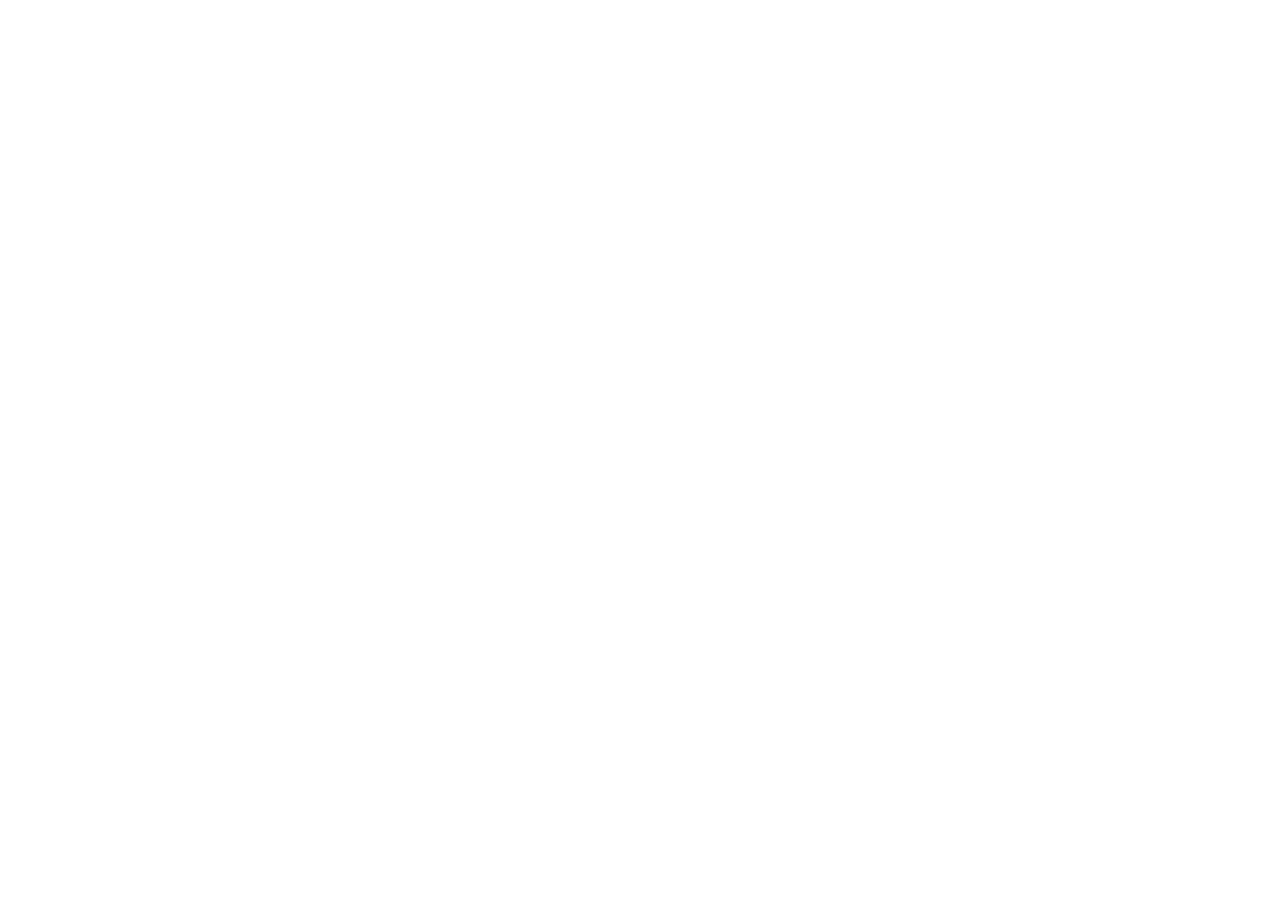
==== contactus.html @ 1ef20769 "contactus file added" ====
<!DOCTYPE html>
<html lang="en">
<head>
    <meta charset="UTF-8">
    <meta name="viewport" content="width=device-width, initial-scale=1.0">
    <title>Document</title>
</head>
<body>
    
</body>
</html>
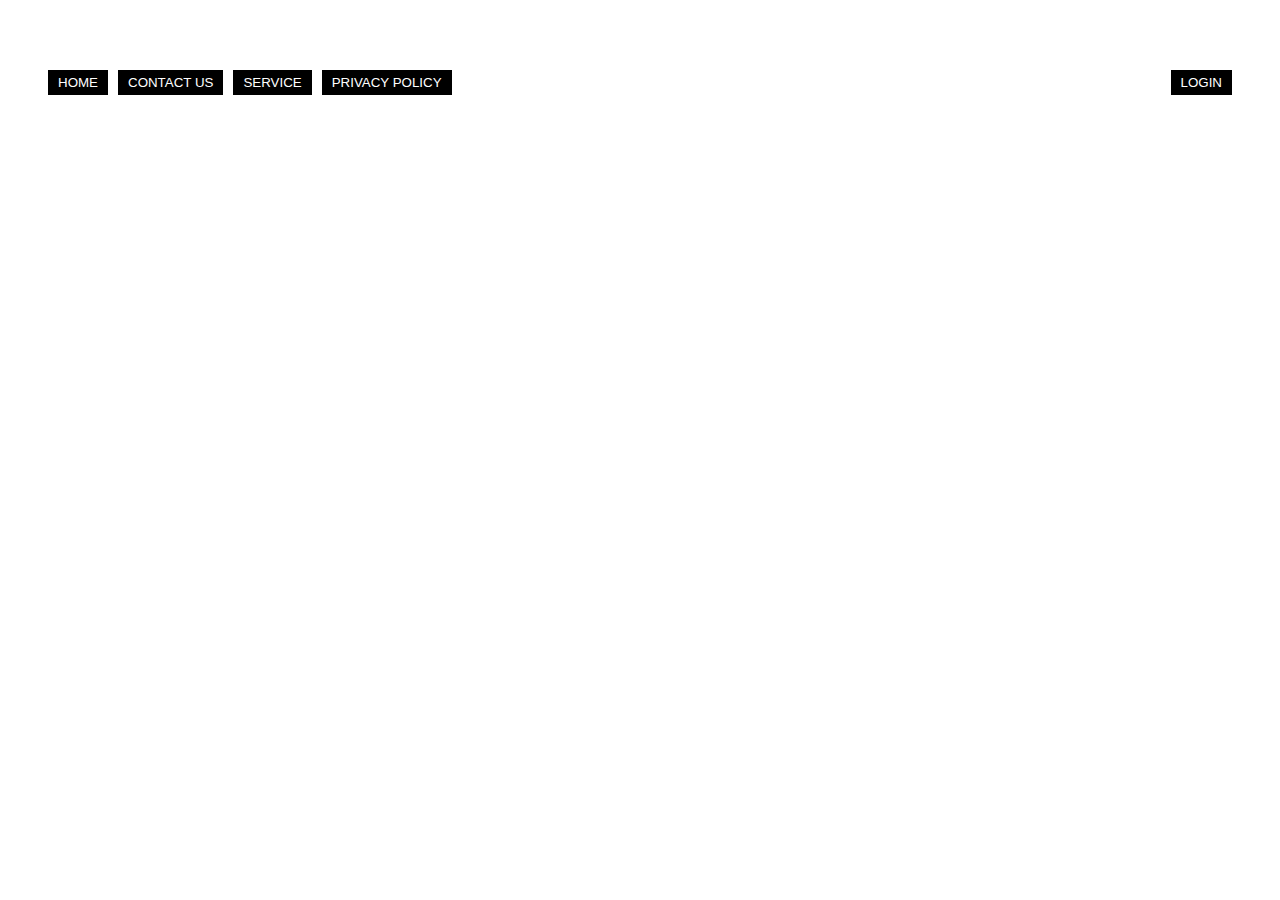
==== commit a07e85b2: "all files modified" ====
--- a/contactus.html
+++ b/contactus.html
@@ -3,9 +3,27 @@
 <head>
     <meta charset="UTF-8">
     <meta name="viewport" content="width=device-width, initial-scale=1.0">
+    <link rel="stylesheet" type="text/css" href="css/styles.css">
     <title>Document</title>
 </head>
 <body>
+  <section class="ul-menu">
+    <div class="menu1">
+      <input type="submit" class="btn effect01" value="HOME" onclick="window.location.href='home.html'"></input>
+  </div>
+  <div class="menu1">
+    <input type="submit" class="btn effect01" value="CONTACT US" onclick="window.location.href='contactus.html'"></input>
+  </div>
+    <div class="menu1">
+      <input type="submit" class="btn effect01" value="SERVICE" onclick="window.location.href='service.html'"></input>
+  </div>
+    <div class="menu1">
+      <input type="submit" class="btn effect01" value="PRIVACY POLICY" onclick="window.location.href='privacypolicy.html'"></input>
+  </div>
+  <div class="log" style="color: red;">
+    <input type="submit" class="btn effect01" value="LOGIN" onclick="window.location.href='login.html'"></input>
+</div>
+</section>
     
 </body>
 </html>--- a/css/styles.css
+++ b/css/styles.css
@@ -0,0 +1,437 @@
+.body-index{
+  margin: 0;
+  padding: 0;
+  background-color: #fff;
+    /* background-image: url(../images/background.jpg);  */
+	background-repeat: no-repeat;
+	background-position: center; 
+  background-size: cover;
+}
+html{
+	scroll-behavior: smooth;
+}
+.head-index {
+  text-align: center;
+  padding:1px;
+  background-color: #333;
+}
+.hero {
+  text-align: center;
+}
+.cta {
+  text-align: center;
+  padding: 5px;
+  background-color: #47a8f5;
+  color: #fff;
+}
+.index-foot {
+  text-align: center;
+  padding: 10px;
+  background-color: white;
+  color: black; 
+}
+.ul-menu{
+	flex-direction: row;
+	gap: 20px;
+	position: -webkit-sticky;
+	position: sticky;
+	top:0%;
+	padding-top: px;
+	margin: 20px;
+}
+.ul-menu .menu1{
+	float: left;
+	margin-right: 10px;
+}
+
+.log{
+	float: right;
+	color: red;
+}
+ul{
+	list-style: none;
+  display: flex;
+  flex-direction: row;
+  gap: 25px;
+  background-color:#333;
+  padding:30px;
+  padding-top: 15px;
+  padding-bottom: 15px;
+  text-decoration: none;
+  top:0;
+}
+.features li{
+	color: #47a8f5;
+}
+.features h2{
+	margin-bottom: 5px;
+}
+.features p{
+	margin-bottom: 10px;
+}
+.hero{
+  color:#333;
+}
+
+span {
+	color: transparent;
+  font-size: 29px;
+	animation: blur 10s ease-out infinite;
+	-webkit-animation: blur 10s ease-out infinite;
+}
+
+span:nth-child(1) {
+	animation-delay: 0.1s;
+	-webkit-animation-delay: 0.1s;
+}
+span:nth-child(2) {
+	animation-delay: 0.2s;
+	-webkit-animation-delay: 0.2s;
+}
+span:nth-child(3) {
+	animation-delay: 0.3s;
+	-webkit-animation-delay: 0.3s;
+}
+span:nth-child(4) {
+	animation-delay: 0.4s;
+	-webkit-animation-delay: 0.4s;
+}
+span:nth-child(5) {
+	animation-delay: 0.5s;
+	-webkit-animation-delay: 0.5s;
+}
+span:nth-child(6) {
+	animation-delay: 0.6s;
+	-webkit-animation-delay: 0.6s;
+}
+span:nth-child(7) {
+	animation-delay: 0.7s;
+	-webkit-animation-delay: 0.7s;
+}
+
+@keyframes blur {
+	0%		{text-shadow:  0 0 100px #fff; opacity:0;}
+	5%		{text-shadow:  0 0 90px #fff;}
+	15%		{opacity: 1;}
+	20%		{text-shadow:  0 0 0px #fff;}
+	80%		{text-shadow:  0 0 0px #fff;}
+	85%		{opacity: 1;}
+	95%		{text-shadow:  0 0 90px #fff;}
+	100%	{text-shadow:  0 0 100px #fff; opacity:0;}
+}
+
+@-webkit-keyframes blur {
+	0%		{text-shadow:  0 0 100px #fff; opacity:0;}
+	5%		{text-shadow:  0 0 90px #fff;}
+	15%		{opacity: 1;}
+	20%		{text-shadow:  0 0 0px #fff;}
+	80%		{text-shadow:  0 0 0px #fff;}
+	85%		{opacity: 1;}
+	95%		{text-shadow:  0 0 90px #fff;}
+	100%	{text-shadow:  0 0 100px #fff; opacity:0;}
+}
+.glass{
+  /* Frosted glass affect */
+  -webkit-backdrop-filter: blur(8px); 
+  backdrop-filter: blur(8px); 
+}
+.features {
+padding-top: 15px;
+	background:transparent;
+box-shadow: 0 8px 32px 0 rgba(34, 40, 114, 0.37);
+backdrop-filter: blur( 8.5px );
+-webkit-backdrop-filter: blur( 8.5px );
+border-radius: 10px;
+border: 1px solid rgba( 255, 255, 255, 0.18 );
+position:-webkit-sticky; 
+  position:sticky; 
+height:210px;
+align-items: center;
+justify-content:center ;
+margin-left: 20px;
+text-align: center;
+font-size: 16px;
+margin-right: 20px;
+padding-bottom: 10px;
+}
+.body-login{
+	margin:0;
+	color:#6a6f8c;
+	background: whitesmoke;
+	font:12px 'Open Sans',sans-serif;
+	background-repeat: no-repeat;
+	background-position: center; 
+  background-size: cover;
+  height: auto; 
+}
+.login-wrap{
+	padding-top: 15px;
+	background-color: rgba(82, 74, 74, 0.18);
+/* box-shadow: 0 8px 32px 0 rgba(34, 40, 114, 0.37); */
+backdrop-filter: blur( 8.5px );
+-webkit-backdrop-filter: blur( 8.5px );
+border-radius: 10px;
+border: 1px solid rgba( 255, 255, 255, 0.18 );
+width: 250px;
+height:350px;
+align-items: center;
+justify-content:center;
+
+}
+.login-html .sign-in-htm,
+.login-html .sign-up-htm{
+	top:0;
+	left:0;
+	right:0;
+	bottom:0;
+	position:absolute;
+	transform:rotateY(180deg);
+	backface-visibility:hidden;
+	transition:all .4s linear;
+}
+.login-html .sign-in,
+.login-html .sign-up,
+.login-form .group .check{
+	display:none;
+}
+.login-html .tab{
+	font-size:16px;
+	margin-right:15px;
+	padding-bottom:5px;
+	margin-top: 10px;
+	margin-bottom: 10px;
+	display:inline-block;
+	border-bottom:1px solid transparent;
+}
+.login-html .sign-in:checked + .tab,
+.login-html .sign-up:checked + .tab{
+	color:#333;
+	border-color:#1161ee;
+}
+.login-form{
+	height:490px;
+	position:relative;
+	transform-style:preserve-3d;
+}
+.login-form .group .label,
+.login-form .group .input,
+.login-form .group .button{
+	width:auto;
+	display:block;
+	margin-bottom: 4px;
+}
+.login-form .group .input,
+.login-form .group .button{
+	border:none;
+	padding:5px;
+	background:rgba(255,255,255,.1);
+}
+.login-form .group input[data-type="password"]{
+	/* text-security:circle; */
+	-webkit-text-security:circle;
+	color: #333;
+}
+.login-form .group .label{
+	color:#292828;
+	font-size:12px;
+
+}
+.login-form .group .button{
+	background-color: rgb(134, 140, 141); 
+	border-radius: 25px; 
+	border-width: 0;
+ 	color: white; 
+ 	cursor: pointer; 
+ 	display: inline-block;
+	font-family: 'Smooch Sans', sans-serif;
+	font-size: 12px; 
+	height: 25px; 
+	padding:0 20px;
+	width: 90px;
+}
+.login-form .group label .icon{
+	width:15px;
+	height:15px;
+	border-radius:2px;
+	position:relative;
+	display:inline-block;
+	/*background:rgba(255,255,255,.1);*/
+}
+.login-form .group label .icon:before,
+.login-form .group label .icon:after{
+	content:'';
+	width:10px;
+	height:2px;
+	background:rgb(56, 54, 54);
+	position:absolute;
+	transition:all .2s ease-in-out 0s;
+}
+.login-form .group label .icon:before{
+	left:3px;
+	width:5px;
+	bottom:6px;
+	transform:scale(0) rotate(0);
+}
+.login-form .group label .icon:after{
+	top:6px;
+	right:0;
+	transform:scale(0) rotate(0);
+}
+.login-form .group .check:checked + label{
+	color:#333;
+}
+.login-form .group .check:checked + label .icon{
+	background:#1161ee;
+}
+.login-form .group .check:checked + label .icon:before{
+	transform:scale(1) rotate(45deg);
+}
+.login-form .group .check:checked + label .icon:after{
+	transform:scale(1) rotate(-45deg);
+}
+.login-html .sign-in:checked + .tab + .sign-up + .tab + .login-form .sign-in-htm{
+	transform:rotate(0);
+}
+.login-html .sign-up:checked + .tab + .login-form .sign-up-htm{
+	transform:rotate(0);
+}
+
+/* .hr{
+	height:2px;
+	margin-top: 5px;
+} */
+.foot-lnk{
+	text-align:center;
+	margin-top: 5px;
+}
+.foot-lnk a{
+	text-decoration: none;
+}
+.login-form .group input[type=submit]:hover{
+	background-color: white;
+	color: black;
+	border-radius: 25px;
+}
+.login-form .group input[type=text]{
+	background-color: rgb(75, 71, 71);
+	color: white;
+	border-radius: 5px;
+}
+.login-form .group input[type=password]{
+	background-color: rgb(75, 71, 71);;
+	color: white;
+	border-radius: 5px;
+}
+.body-home {
+  font-family: 'Arial', sans-serif;
+  background-color: white;
+  color: black;
+  text-align: center;
+  margin: 0;
+  margin-top: 0;
+  padding: 0;
+}
+.body-service{
+	font-family: 'Arial', sans-serif;
+  background-color: white;
+  color: black;
+  text-align: center;
+  margin: 0;
+  margin-top: 2px;
+  padding: 0;
+}
+.head-service{
+	  background-color: #333;
+  color: #fff;
+  /* padding: 20px; */
+  padding-bottom: 15px;	
+}
+
+.head-home{
+  background-color: #333;
+  color: #fff;
+  padding-top: 4px; 
+  padding-bottom: 5px;
+  text-align: center;
+}
+
+section {
+  padding: 50px 20px;
+}
+
+h1 {
+  color: white;
+}
+	.feature h2 {
+  color:#47a8f5;
+}
+.plr{
+  color:white;
+}
+.feature p {
+  font-size: 1.1em;
+  line-height: 1.6;
+  color: black;
+}
+.features-home {
+  display: flex;
+  justify-content: space-around;
+  
+}
+.feature {
+      border-radius: 25px;
+    border: 1px solid rgba(255, 255, 255, 0.125);  
+    padding: 28px;
+    display: flex;
+    flex-direction: column;
+    align-items: center;
+    text-align: center;
+    box-shadow: 0 4px 8px 0 rgba(0, 0, 0, 0.2), 0 6px 20px 0 rgba(0, 0, 0, 0.19);
+    width: 250px;
+    font-family: Snap ITC;
+    padding-bottom: 0px;
+	background: rgba( 255, 255, 255, 0.25 );
+	backdrop-filter: blur( 4px );
+	-webkit-backdrop-filter: blur( 4px );
+    padding-right: 20PX;
+    padding-left: 20px;
+}
+.feature img {
+  width: 100px;
+  height: 100px;
+}
+  .effect01 {
+	color: #FFF;
+	border: 4px solid #000;
+	box-shadow:0px 0px 0px 1px #000 inset;
+	background-color: #000;
+	overflow: hidden;
+	position: relative;
+	transition: all 0.3s ease-in-out;
+  }
+  .effect01:hover {
+	border: 4px solid #666;
+	background-color: #FFF;
+	box-shadow:0px 0px 0px 1px grey;
+	color: #47a8f5;
+	cursor: pointer;
+  }    
+
+  .service-section1{
+	box-sizing: border-box;
+	height: 300px;
+	width: 300px;
+	border-radius: 20px;
+	border: 1px;
+	box-shadow: 0 4px 8px 0 rgba(0, 0, 0, 0.2), 0 6px 20px 0 rgba(0, 0, 0, 0.19);;
+	margin-left: 50px;
+  }
+  .service-section1{
+	margin-top: 2px;
+	font-style: italic;
+	margin-left: 25px;
+	margin-right: 25px;
+  }
+  .service-section1 p{
+	padding-top: 15px;
+  }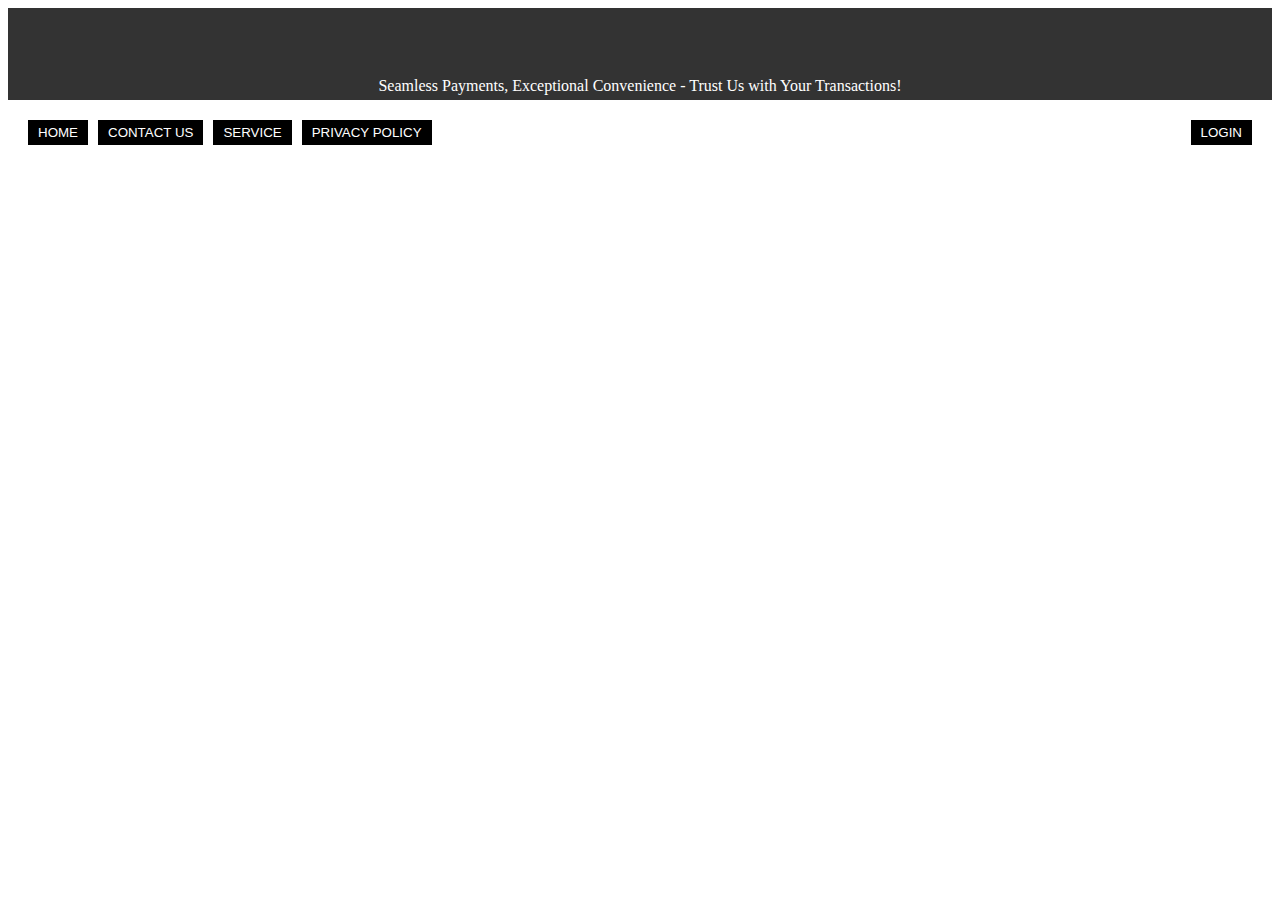
==== commit b48cd226: "all changes commited" ====
--- a/contactus.html
+++ b/contactus.html
@@ -6,8 +6,13 @@
     <link rel="stylesheet" type="text/css" href="css/styles.css">
     <title>Document</title>
 </head>
-<body>
-  <section class="ul-menu">
+<body class="body-cont">
+  <div class="glass"></div>
+  <header class="head-home">
+    <p><span>paym3nt</span></p>
+    <div class="clr">Seamless Payments, Exceptional Convenience - Trust Us with Your Transactions!</div>
+</header>
+  <div class="ul-menu">
     <div class="menu1">
       <input type="submit" class="btn effect01" value="HOME" onclick="window.location.href='home.html'"></input>
   </div>
@@ -23,7 +28,7 @@
   <div class="log" style="color: red;">
     <input type="submit" class="btn effect01" value="LOGIN" onclick="window.location.href='login.html'"></input>
 </div>
-</section>
+</div>
     
 </body>
 </html>--- a/css/styles.css
+++ b/css/styles.css
@@ -327,9 +327,9 @@
   background-color: white;
   color: black;
   text-align: center;
-  margin: 0;
+/*   margin: 0;
   margin-top: 0;
-  padding: 0;
+  padding: 0; */
 }
 .body-service{
 	font-family: 'Arial', sans-serif;
@@ -434,4 +434,10 @@
   }
   .service-section1 p{
 	padding-top: 15px;
+  }
+  .body-home .ul-menu{
+	margin-top: 1px;
+  }
+  .clr{
+	margin-bottom: 0px;
   }